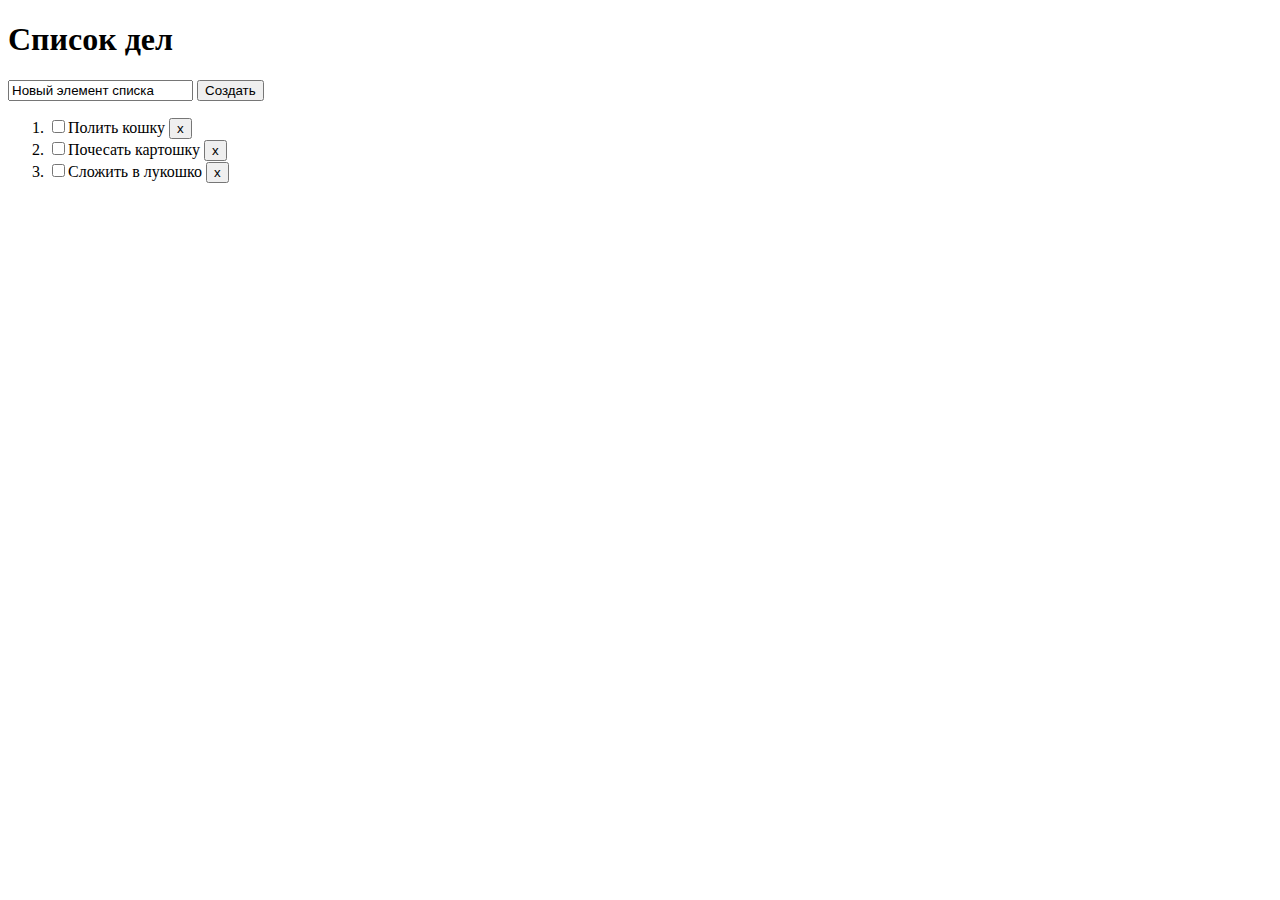
==== WebLabs/index.html @ 76bfaef5 "Laba1: Create html of web-app" ====
<!DOCTYPE html>
<html lang="ru">
<head>
    <meta charset="UTF-8">
    <title>Список дел</title>
</head>
<body>
<h1>Список дел</h1>
<input type="text" value="Новый элемент списка" />
<button>Создать</button>
<ol>
    <li><input type="checkbox" />Полить кошку <button>x</button></li>
    <li><input type="checkbox" />Почесать картошку <button>x</button></li>
    <li><input type="checkbox" />Сложить в лукошко <button>x</button></li>
</ol>
</body>
</html>
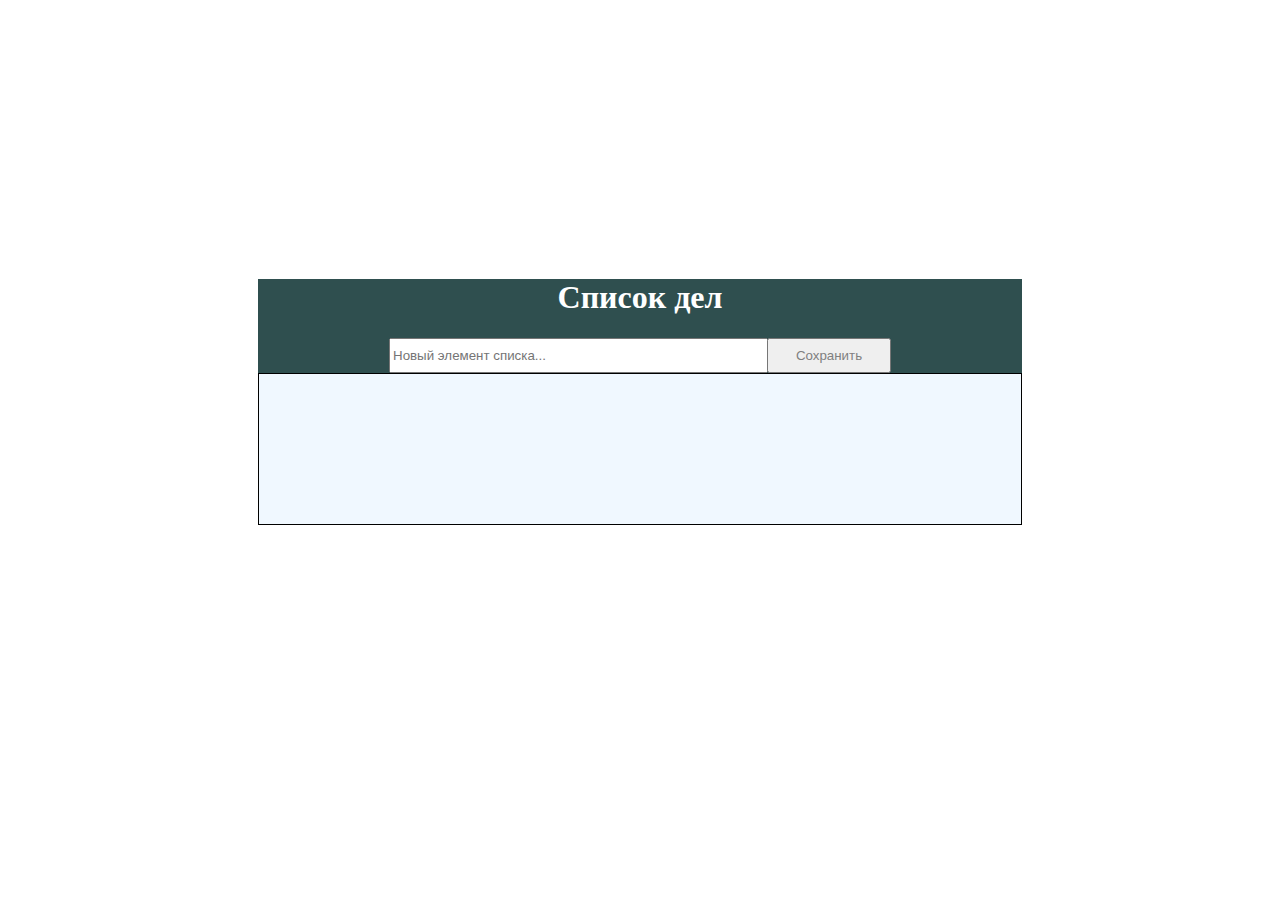
==== commit 07ed64d7: "Laba1: add style.css of web-app" ====
--- a/WebLabs/index.html
+++ b/WebLabs/index.html
@@ -2,16 +2,24 @@
 <html lang="ru">
 <head>
     <meta charset="UTF-8">
+    <link rel="stylesheet" type="text/css" href="css/style.css">
+    <script src="js/app.js"></script>
     <title>Список дел</title>
 </head>
 <body>
-<h1>Список дел</h1>
-<input type="text" value="Новый элемент списка" />
-<button>Создать</button>
-<ol>
-    <li><input type="checkbox" />Полить кошку <button>x</button></li>
-    <li><input type="checkbox" />Почесать картошку <button>x</button></li>
-    <li><input type="checkbox" />Сложить в лукошко <button>x</button></li>
-</ol>
+    <div class="main-block">
+        <div class="head-block">
+            <h1>Список дел</h1>
+            <div class="input-block">
+                <input type="text" id="in" placeholder="Новый элемент списка..." />
+            <button id="add">Сохранить</button>
+            </div>           
+        </div>   
+    <div class="list">
+        <ul id="out">
+            
+        </ul>
+    </div>   
+    </div>   
 </body>
-</html>+</html>
--- a/WebLabs/css/style.css
+++ b/WebLabs/css/style.css
@@ -0,0 +1,62 @@
+
+body {
+    padding: 250px;
+}
+
+.main-block {
+    max-width: 835px;
+    margin: 0 auto;
+}
+
+.head-block h1 {
+    color: white;
+}
+
+.head-block {
+    background-color:#2f4f4f;
+    text-align: center;
+}
+
+.input-block input {
+    width: 371px;
+    height: 29px;
+}
+
+.input-block button {
+    width: 124px;
+    height: 35px;
+    margin-left: -5px;
+    color: gray;
+}
+
+.list ol li:hover {
+    background-color: rgba(128, 128, 128, 0.3);	
+}
+
+.list_el {
+    margin-left: -40px;
+    height: 24px;
+    position: relative;
+}
+
+.list img {
+    position: absolute;
+    right: 10px;
+    width: 17px;
+    height: 17px;
+}
+
+.list img:hover {
+    width: 19px;
+    height: 19px;
+}
+
+.list {
+    max-width: 835px;
+    height: 150px;
+    font-size: 24px;
+    border: 1px solid black;
+    background-color: aliceblue;
+    overflow: scroll;
+    overflow-x: hidden;   
+}